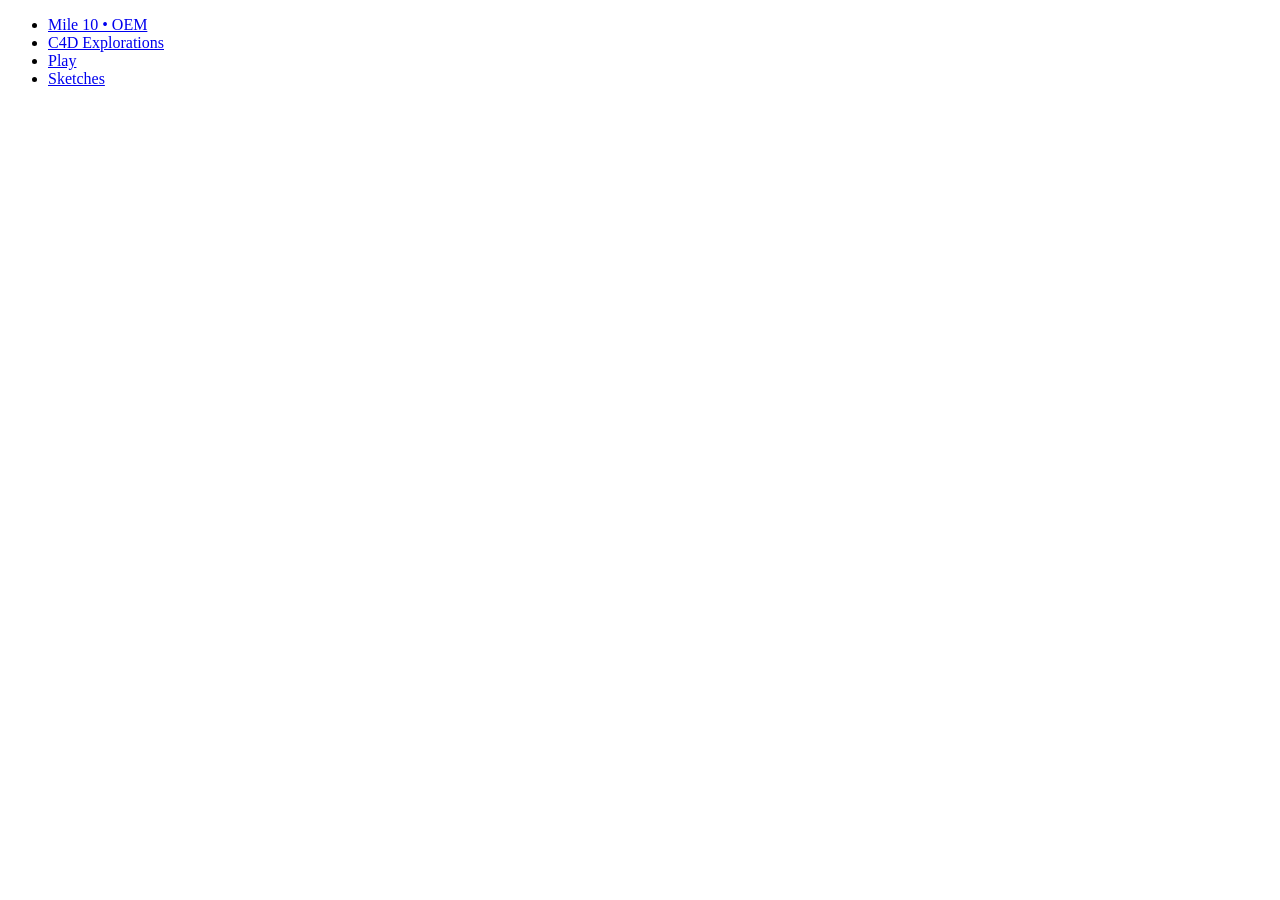
==== pfolio/index.html @ 05826250 "great!" ====
<!doctype html>
<html lang="en">
  <head>
    <meta charset="UTF-8" />
    <link rel="icon" type="image/svg+xml" href="/whitecircle.svg" />
    <link rel="icon" type="image/png" href="/whitecircle.png" />

    <!-- <link rel="icon" href="/bluedot.png" />
    <link rel="mask-icon" href="/bluedot.png" color="#000000"> -->

    <link rel="stylesheet" href="/src/style.css" />
    <meta name="viewport" content="width=device-width, initial-scale=1.0" />
    <title>Viviana Staicu</title>
  </head>
  <body>
    

  <div class="flex items-center justify-center h-screen w-screen">
    <ul class="tearsheets-list z-40 list-none">
  
      <li class="list-none w-[40rem]">
        <a class="pl-20 z-50 text-left font-ABCDiatypeReg font-normal" href="/mile10/">Mile 10 • OEM</a>
      </li>
      <!-- GAP -->
      <li class="list-none w-[40rem] pt-5">
        <a class="pl-20 z-50 text-left font-ABCDiatypeReg font-normal" href="/c4d/">C4D Explorations</a>
      </li>
      <li class="">
        <a class=" cursor-pointer pl-20 z-50 text-left font-ABCDiatypeReg font-normal" href="/play/">Play</a>
      </li>
      <li class="pb-5">
        <a class="pl-20 z-50 text-left font-normal" href="/sketches/">Sketches</a>
      </li>
  
    </ul>
    <div
      class="tearsheet-preview fixed z-10 w-1/2 h-1/2 justify-center flex place-items-center">
    </div>
  </div>

      
    
    
    
    <!-- <div id="app"></div> -->
    <script type="module" src="/src/main.js"></script>
  </body>
</html>
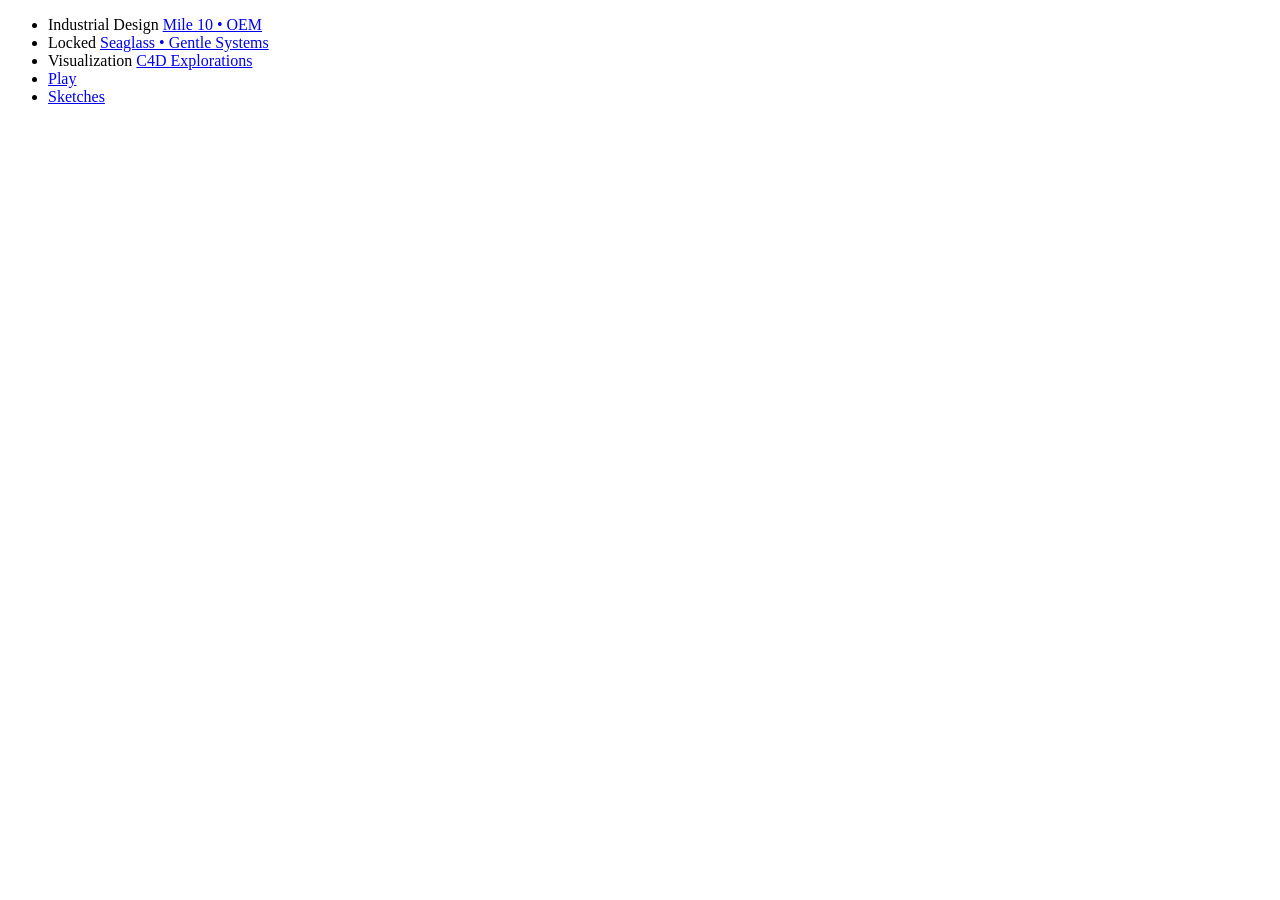
==== commit 14da1832: "updated-src-files" ====
--- a/pfolio/index.html
+++ b/pfolio/index.html
@@ -18,18 +18,27 @@
   <div class="flex items-center justify-center h-screen w-screen">
     <ul class="tearsheets-list z-40 list-none">
   
-      <li class="list-none w-[40rem]">
-        <a class="pl-20 z-50 text-left font-ABCDiatypeReg font-normal" href="/mile10/">Mile 10 • OEM</a>
+      <li class="list-none w-[40rem] flex items-baseline">
+        <span class="label-meta">Industrial Design</span>
+        <a class="z-50 text-left font-ABCDiatypeReg font-normal" href="/mile10/">Mile 10 • OEM</a>
+      </li>
+      <li class="list-none w-[40rem] flex items-baseline">
+        <span class="label-meta">Locked</span>
+        <a class="z-50 text-left font-ABCDiatypeReg font-normal pointer-events-none" href="/seaglass/">Seaglass • Gentle Systems</a>
       </li>
       <!-- GAP -->
-      <li class="list-none w-[40rem] pt-5">
-        <a class="pl-20 z-50 text-left font-ABCDiatypeReg font-normal" href="/c4d/">C4D Explorations</a>
+      <li class="list-none w-[40rem] flex items-baseline">
+        <span class="label-meta">Visualization</span>
+        <a class="z-50 text-left font-ABCDiatypeReg font-normal" href="/c4d/">C4D Explorations</a>
       </li>
-      <li class="">
-        <a class=" cursor-pointer pl-20 z-50 text-left font-ABCDiatypeReg font-normal" href="/play/">Play</a>
+      
+      <li class="pt-5 flex items-baseline">
+        <span class="label-meta"></span>
+        <a class="cursor-pointer z-50 text-left font-ABCDiatypeReg font-normal" href="/play/">Play</a>
       </li>
-      <li class="pb-5">
-        <a class="pl-20 z-50 text-left font-normal" href="/sketches/">Sketches</a>
+      <li class="pb-5 flex items-baseline">
+        <span class="label-meta"></span>
+        <a class="z-50 text-left font-normal" href="/sketches/">Sketches</a>
       </li>
   
     </ul>
